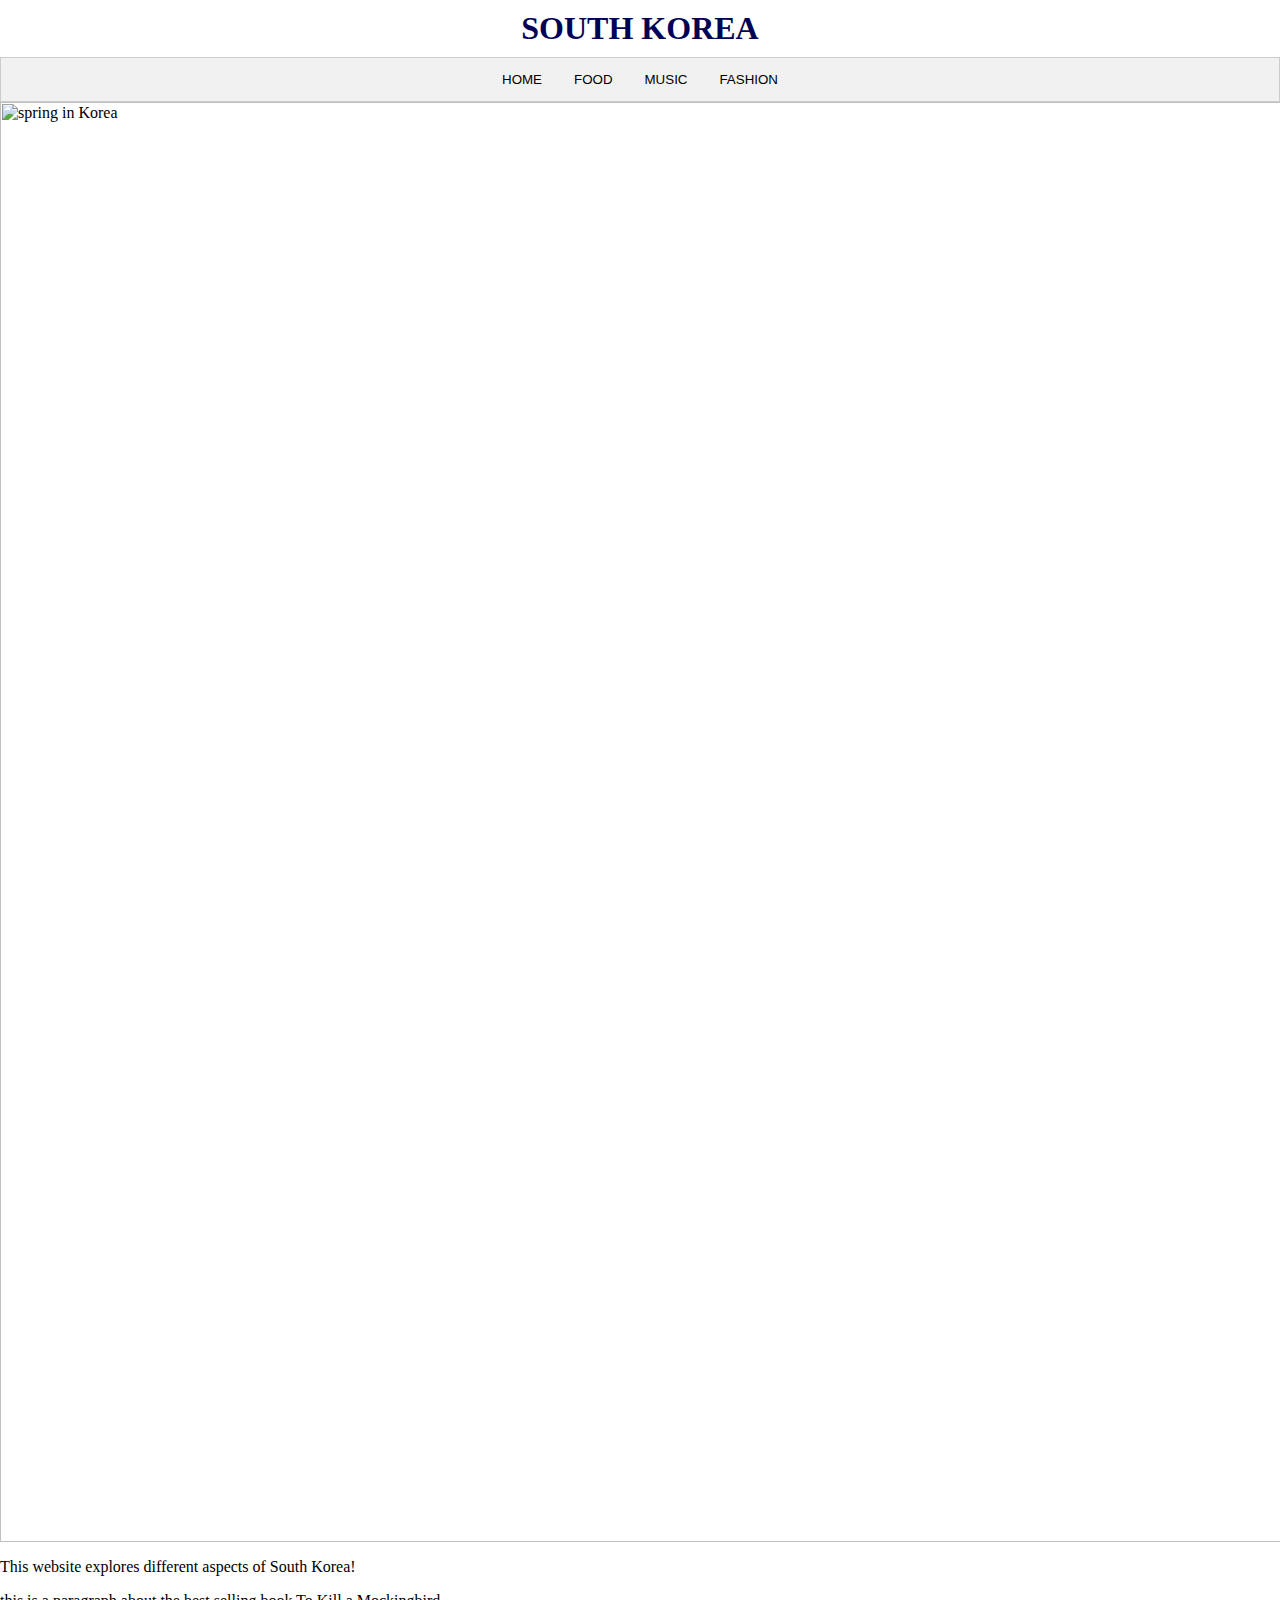
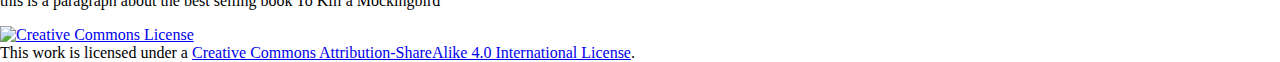
==== index.html @ 71e72cc4 "2" ====
<html>
<head>
    <link rel="stylesheet" href="style.css">
</head>
<body>
    <div class="menu">
        <h1>SOUTH KOREA</h1>
    </div>
   
    <div class="tab">
            <a href="project_00.html"><button class="tablinks">HOME</button></a>
            <a href="food.html"><button class="tablinks">FOOD</button></a>
            <a href="music.html"><button class="tablinks">MUSIC</button></a>
            <a href="fashion.html"><button class="tablinks">FASHION</button></a>
    </div>

    <div>
        <img title="cherry blossom" alt="spring in Korea" src="https://media.audleytravel.com/-/media/images/home/north-asia-and-russia/south-korea/overview-letterbox-images/bttv/istock_908748356_gyeongbokgung_palace_seoul_letterbox.jpg?q=79&w=1920&h=640" width="1440 px">
    </div>
    <div class="content">
    <p>This website explores different aspects of South Korea!</p>
    <p>this is a paragraph about the best selling book <span class="hello">To Kill a Mockingbird</span></p>
    </div>

    <div>
    <a rel="license" href="http://creativecommons.org/licenses/by-sa/4.0/">
        <img alt="Creative Commons License" style="border-width:0" src="https://i.creativecommons.org/l/by-sa/4.0/88x31.png" />
    </a>
    <br />This work is licensed under a <a rel="license" href="http://creativecommons.org/licenses/by-sa/4.0/">Creative Commons Attribution-ShareAlike 4.0 International License</a>.
    </div>
</body>
</html>
---- style.css ----
h1{
    color: rgb(1, 1, 86);
    background: white;
    font-family: inherit;
    margin: 0px;
    padding: 10px;
    text-align: center
}
body {
    margin: 0px;
}
li:hover {
    background: red;
}
li {
    background:rgb(255, 211, 211);
    display: inline-flex;
    width: 10%;

}
.tab {
    overflow: hidden;
    border: 1px solid #ccc;
    background-color: #f1f1f1;
    display: flex;
    justify-content: center;
}
.tablink {
    background-color: #555;
    color: white;
    float: left;
    border: none;
    outline: none;
    cursor: pointer;
    padding: 14px 16px;
    font-size: 17px;
    width: 25%;
}

.tab button {
    background-color: inherit;
    float: left;
    border: none;
    outline: none;
    cursor: pointer;
    padding: 14px 16px;
    transition: 0.3s;
}
.tabcontent {
    color: white;
    display: none;
    padding: 50px;
    text-align: center;
}
.tab button:hover {
    background-color: #ddd;
}
.tablink:hover {
    background-color: #777;
}
.tab button.active {
    background-color: #ccc
}
#London {background-color:red;}
    #Paris {background-color:green;}
    #Tokyo {background-color:blue;}
    #Oslo {background-color:orange;}
.tabcontent {
    display: none;
    padding: 6px 12px;
    border: 1px solid #ccc;
    border-top: none;
}
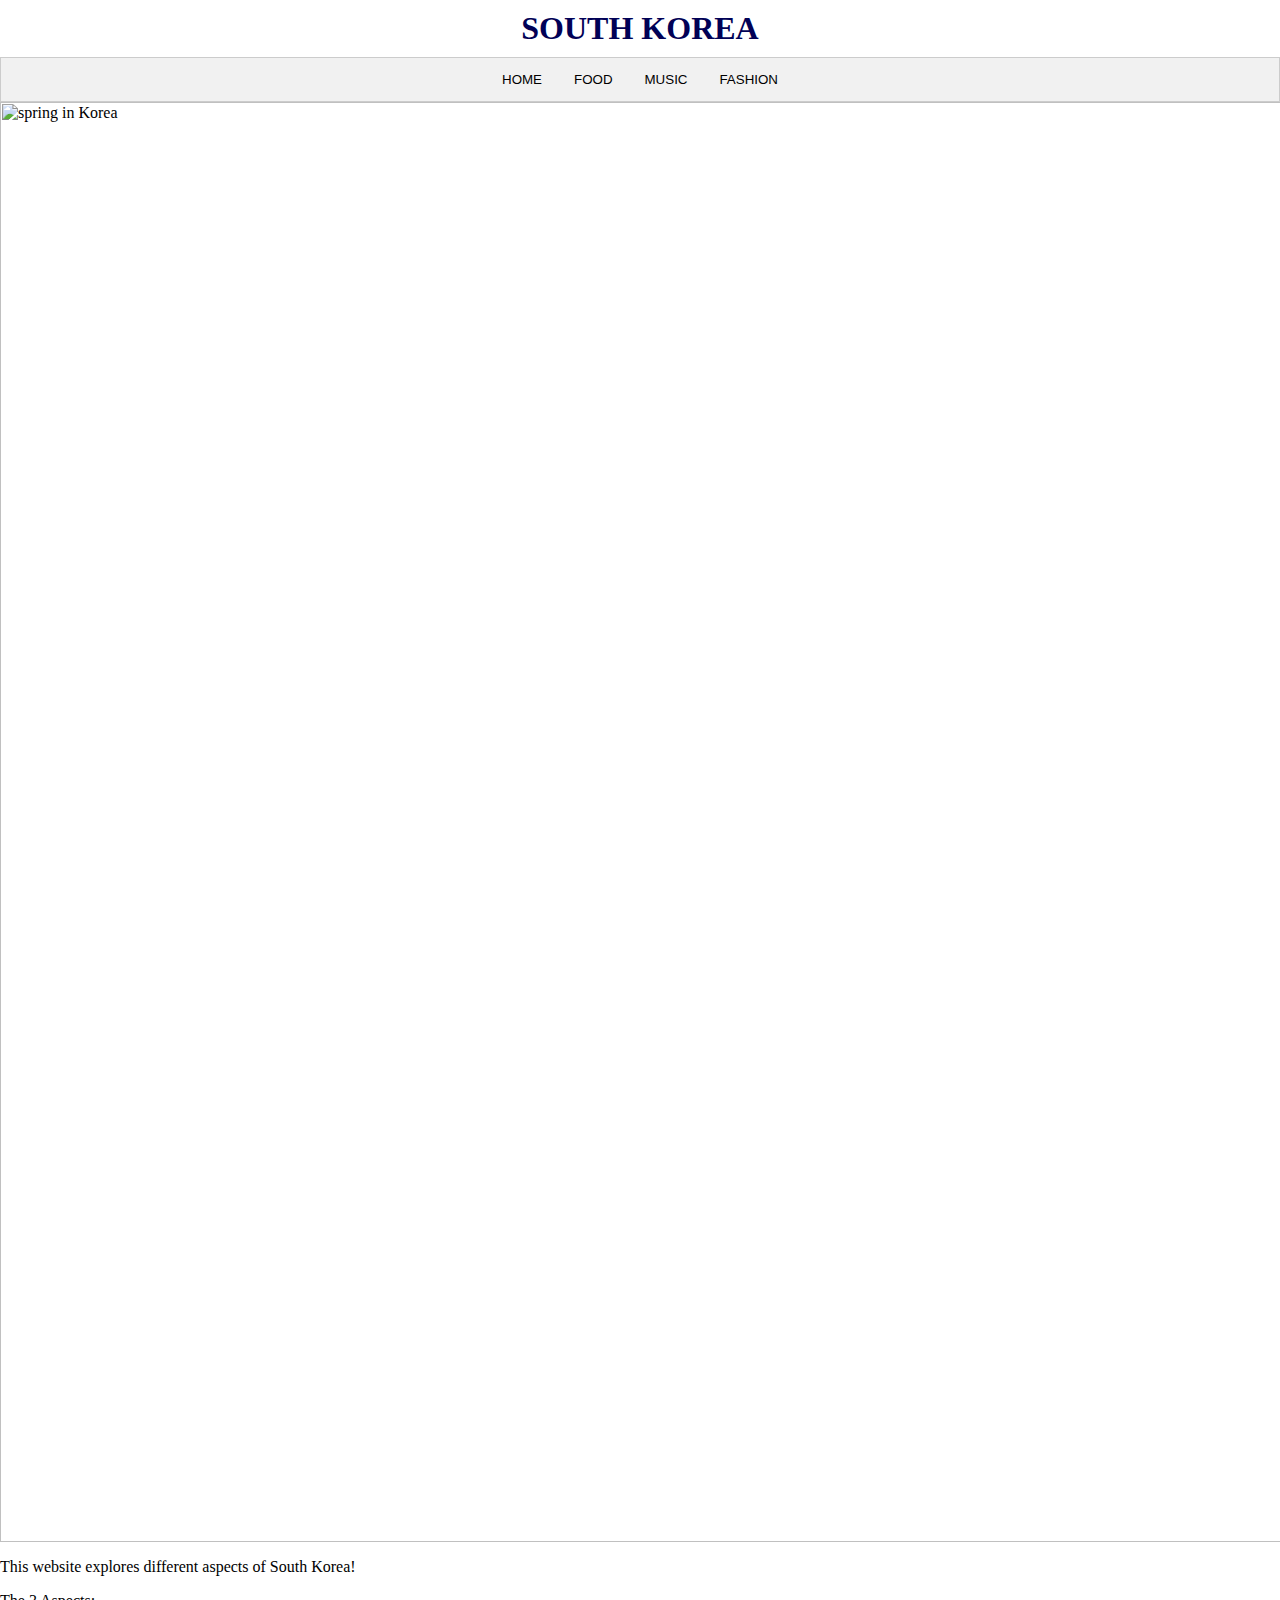
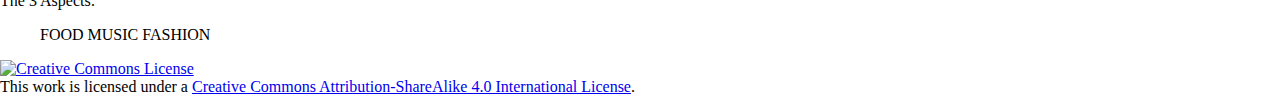
==== commit 6dd051fc: "3" ====
--- a/index.html
+++ b/index.html
@@ -19,7 +19,13 @@
     </div>
     <div class="content">
     <p>This website explores different aspects of South Korea!</p>
-    <p>this is a paragraph about the best selling book <span class="hello">To Kill a Mockingbird</span></p>
+    <p>The 3 Aspects:</span></p>
+        <ul>
+            FOOD
+            MUSIC
+            FASHION
+        </ul>
+    
     </div>
 
     <div>
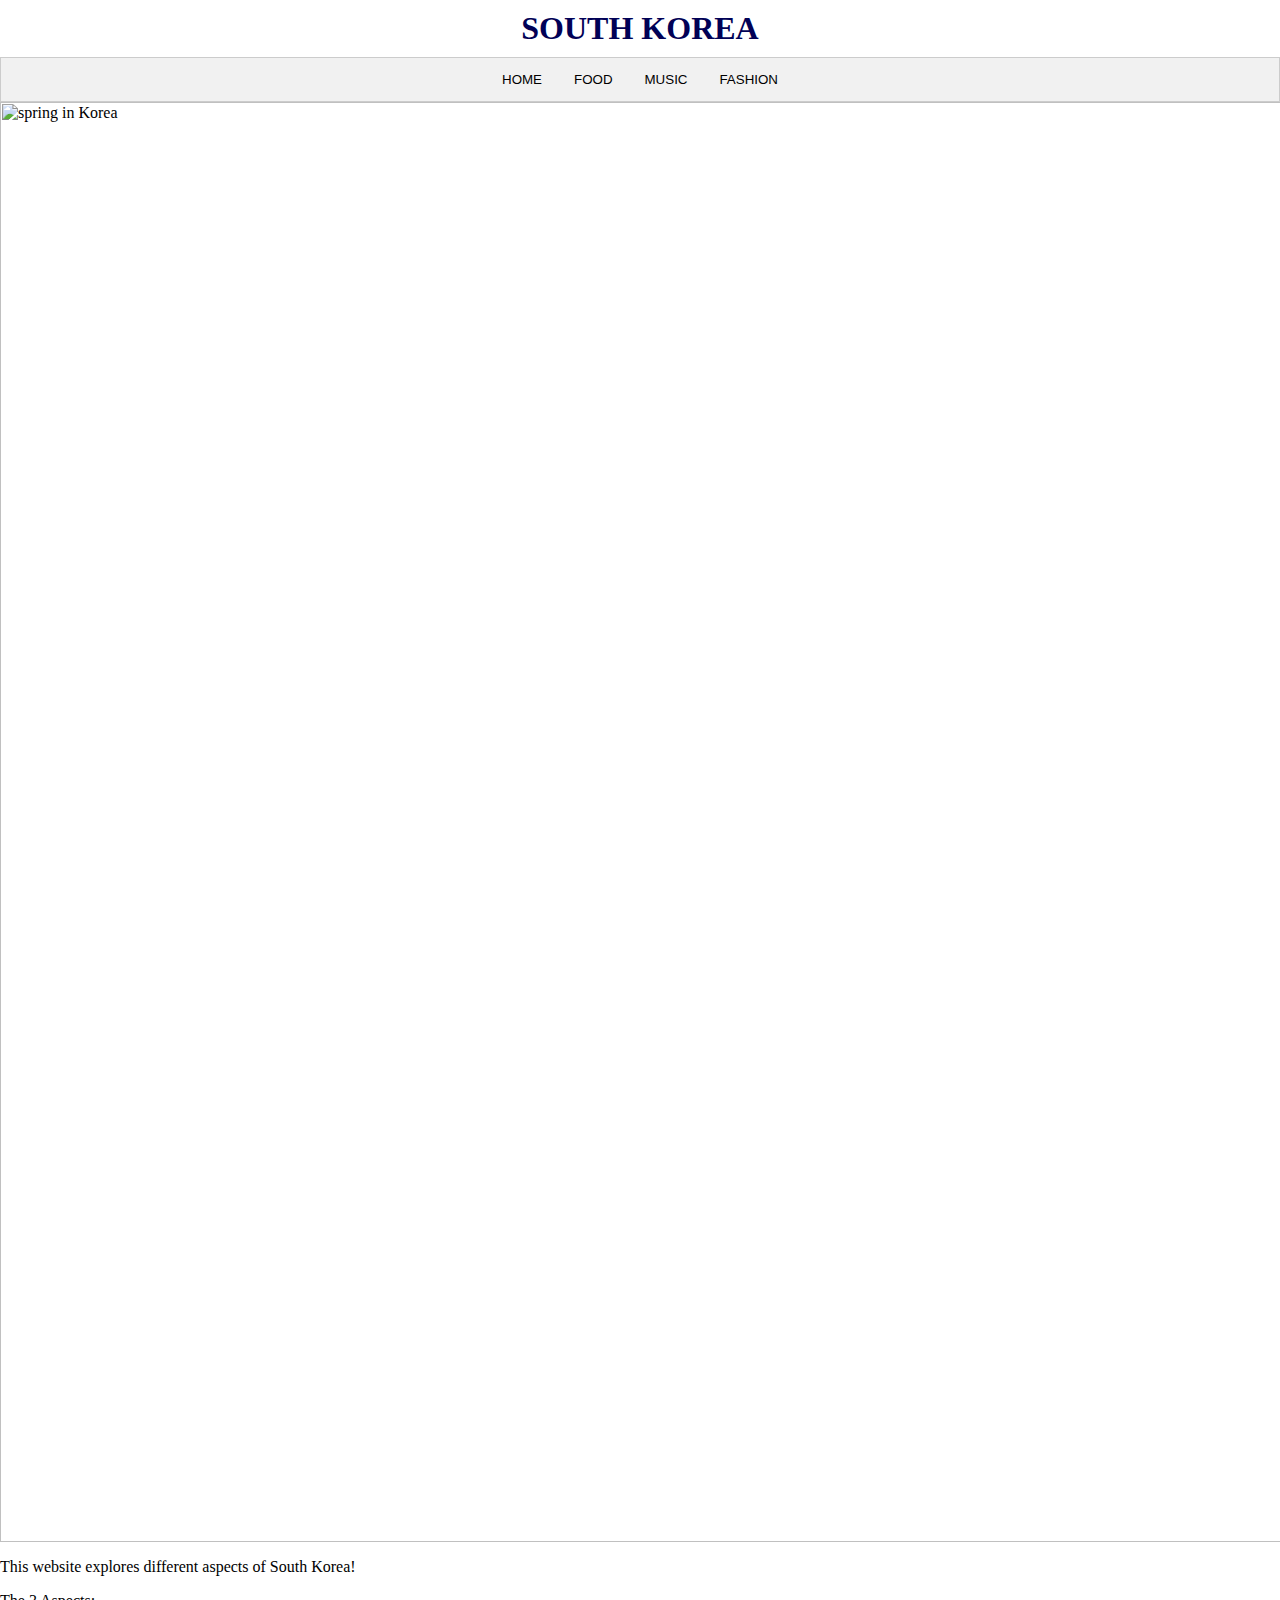
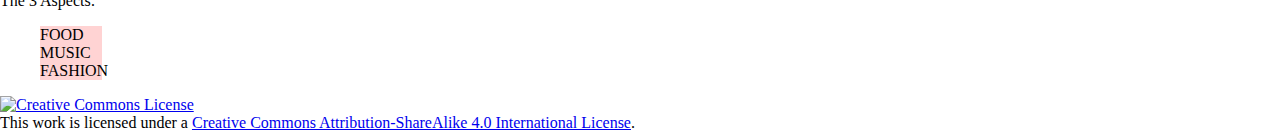
==== commit 89972bf3: "4" ====
--- a/index.html
+++ b/index.html
@@ -21,9 +21,9 @@
     <p>This website explores different aspects of South Korea!</p>
     <p>The 3 Aspects:</span></p>
         <ul>
-            FOOD
-            MUSIC
-            FASHION
+            <li>FOOD</li>
+            <li>MUSIC</li>
+            <li>FASHION</li>
         </ul>
     
     </div>
--- a/style.css
+++ b/style.css
@@ -14,8 +14,8 @@
 }
 li {
     background:rgb(255, 211, 211);
-    display: inline-flex;
-    width: 10%;
+    display: grid;
+    width: 5%;
 
 }
 .tab {
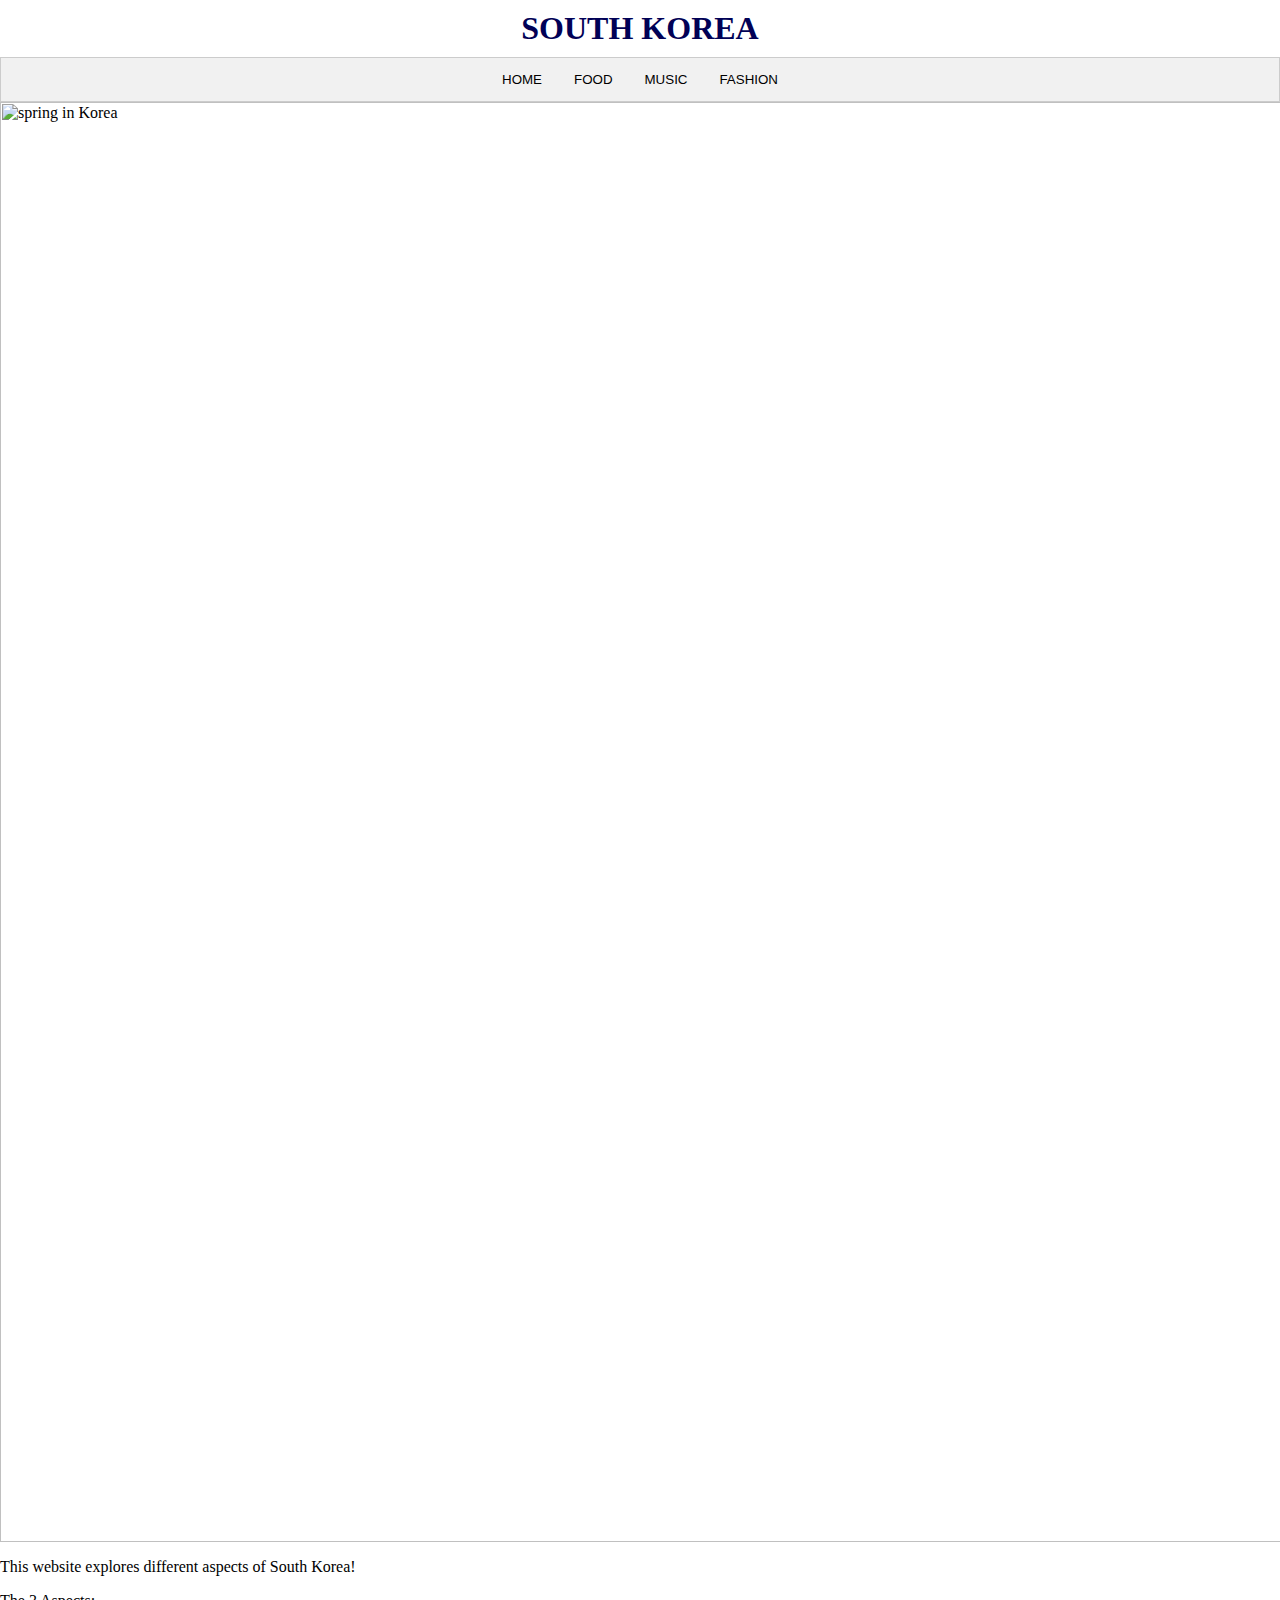
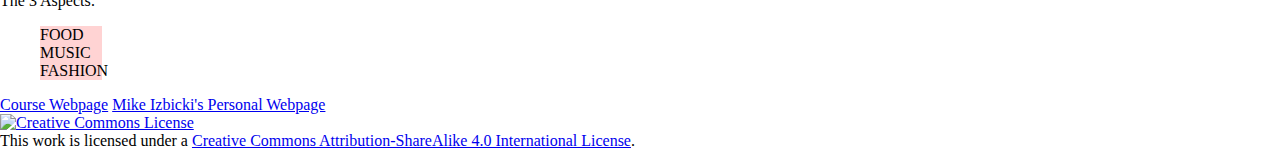
==== commit 4fba99d0: "6" ====
--- a/index.html
+++ b/index.html
@@ -1,6 +1,8 @@
 <html>
 <head>
     <link rel="stylesheet" href="style.css">
+    <title>HOME</title>
+    <meta name="description" content="This is a website that explores different aspects of South Korea."></meta>
 </head>
 <body>
     <div class="menu">
@@ -8,7 +10,7 @@
     </div>
    
     <div class="tab">
-            <a href="project_00.html"><button class="tablinks">HOME</button></a>
+            <a href="index.html"><button class="tablinks">HOME</button></a>
             <a href="food.html"><button class="tablinks">FOOD</button></a>
             <a href="music.html"><button class="tablinks">MUSIC</button></a>
             <a href="fashion.html"><button class="tablinks">FASHION</button></a>
@@ -29,10 +31,17 @@
     </div>
 
     <div>
+        <a href="https://github.com/mikeizbicki/cmc-csci040">Course Webpage</a>
+        <a href="https://izbicki.me">Mike Izbicki's Personal Webpage</a>
+    </div>
+    
+    <div>
     <a rel="license" href="http://creativecommons.org/licenses/by-sa/4.0/">
         <img alt="Creative Commons License" style="border-width:0" src="https://i.creativecommons.org/l/by-sa/4.0/88x31.png" />
     </a>
     <br />This work is licensed under a <a rel="license" href="http://creativecommons.org/licenses/by-sa/4.0/">Creative Commons Attribution-ShareAlike 4.0 International License</a>.
     </div>
+
+   
 </body>
 </html>
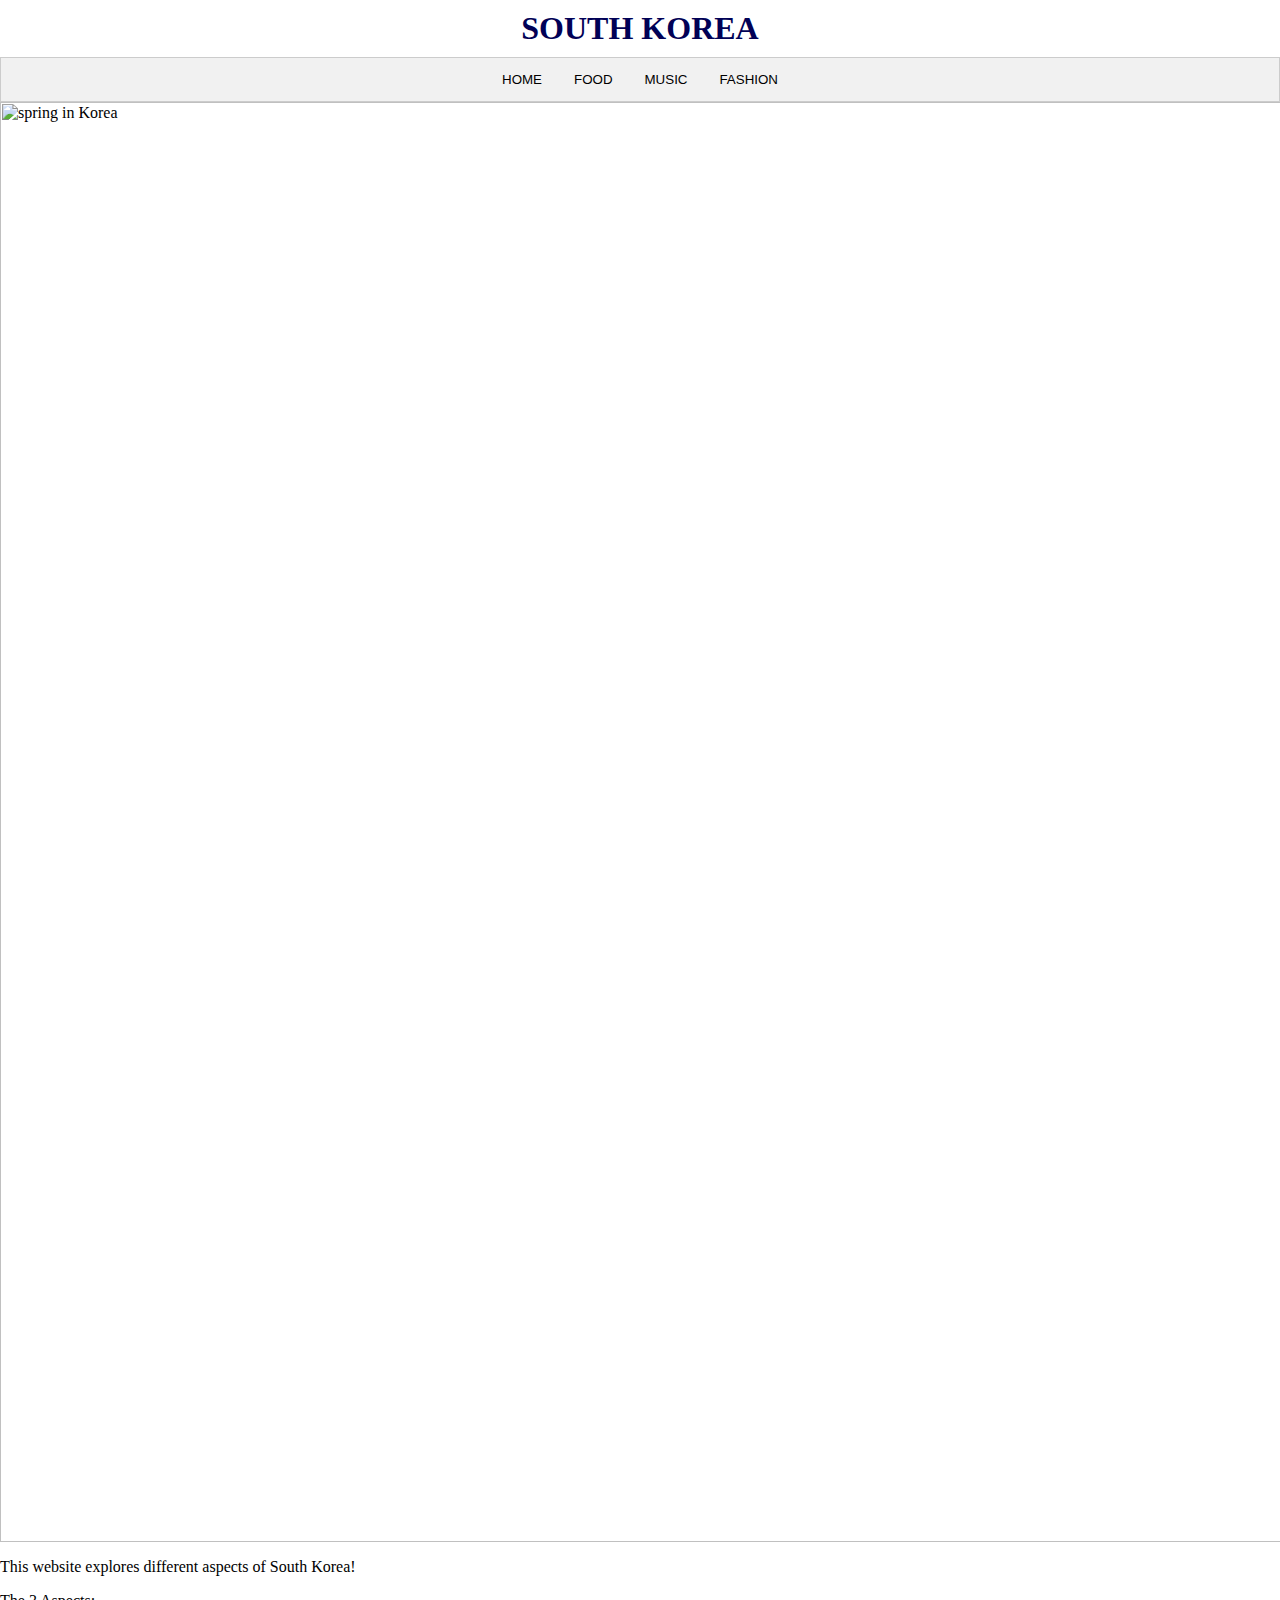
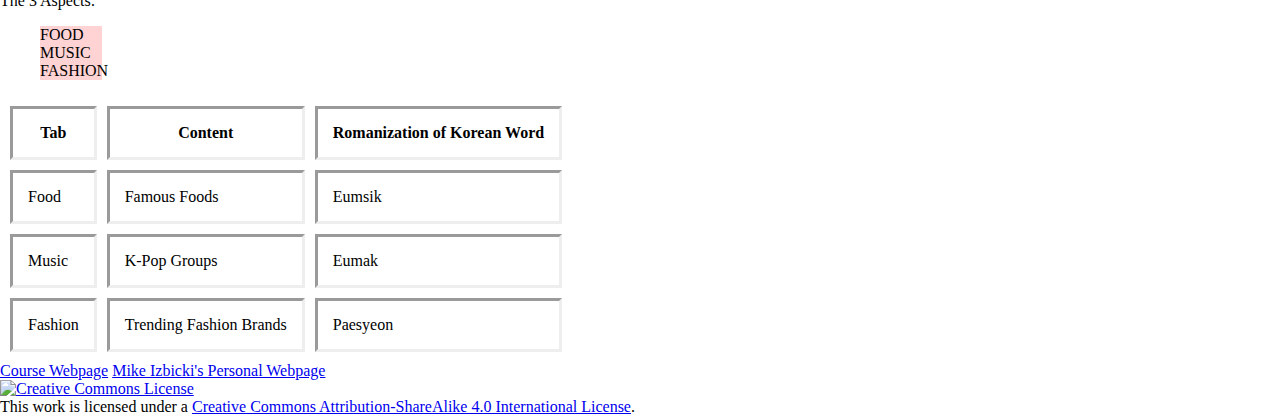
==== commit 3c670cc0: "8" ====
--- a/index.html
+++ b/index.html
@@ -27,6 +27,29 @@
             <li>MUSIC</li>
             <li>FASHION</li>
         </ul>
+
+        <table>
+            <tr>
+              <th>Tab</th>
+              <th>Content</th>
+              <th>Romanization of Korean Word</th>
+            </tr>
+            <tr>
+              <td>Food</td>
+              <td>Famous Foods</td>
+              <td>Eumsik</td>
+            </tr>
+            <tr>
+              <td>Music</td>
+              <td>K-Pop Groups</td>
+              <td>Eumak</td>
+            </tr>
+            <tr>
+                <td>Fashion</td>
+                <td>Trending Fashion Brands</td>
+                <td>Paesyeon</td>
+            </tr>
+          </table>
     
     </div>
 
@@ -34,7 +57,7 @@
         <a href="https://github.com/mikeizbicki/cmc-csci040">Course Webpage</a>
         <a href="https://izbicki.me">Mike Izbicki's Personal Webpage</a>
     </div>
-    
+
     <div>
     <a rel="license" href="http://creativecommons.org/licenses/by-sa/4.0/">
         <img alt="Creative Commons License" style="border-width:0" src="https://i.creativecommons.org/l/by-sa/4.0/88x31.png" />
--- a/style.css
+++ b/style.css
@@ -70,4 +70,13 @@
     padding: 6px 12px;
     border: 1px solid #ccc;
     border-top: none;
-}+}
+th, td {
+    border-style: inset;
+    padding: 15px;
+}
+table {
+    border-spacing: 10px;
+}           
+tr:hover {background-color: #D6EEEE;}
+  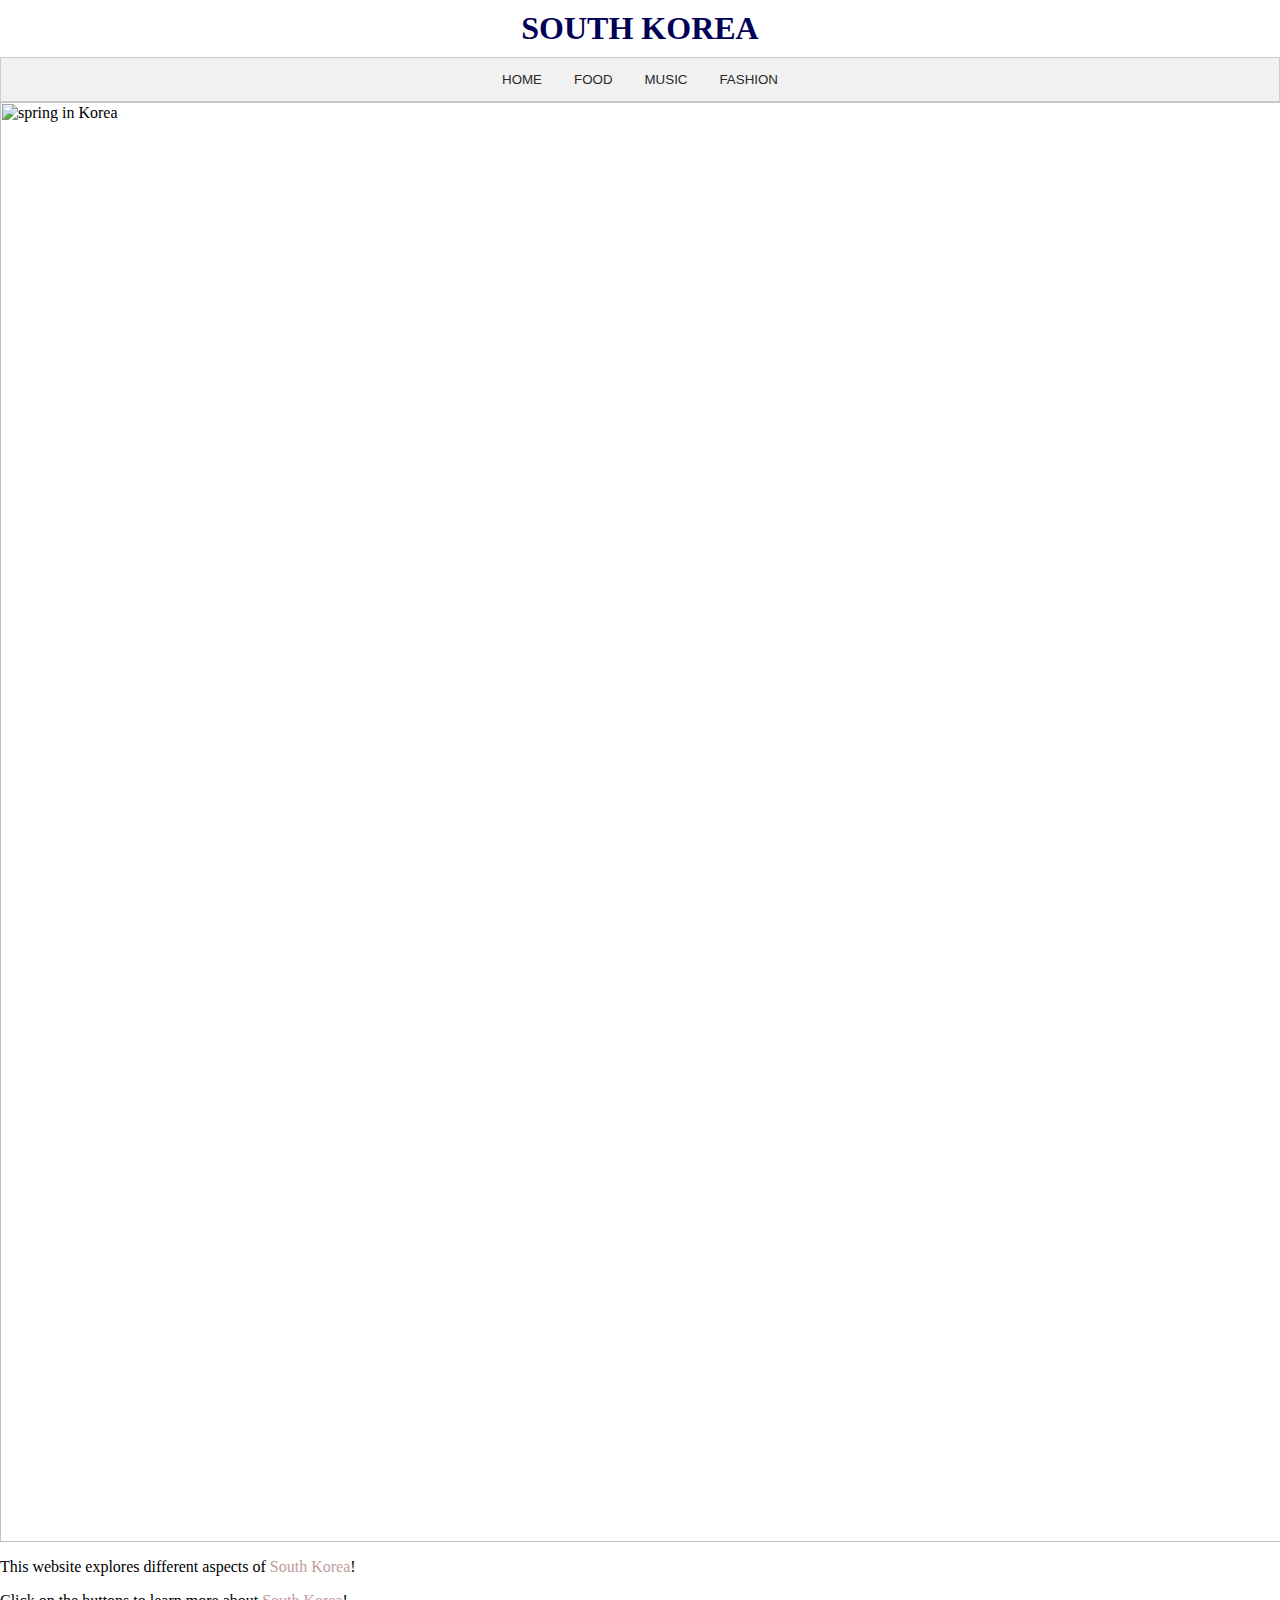
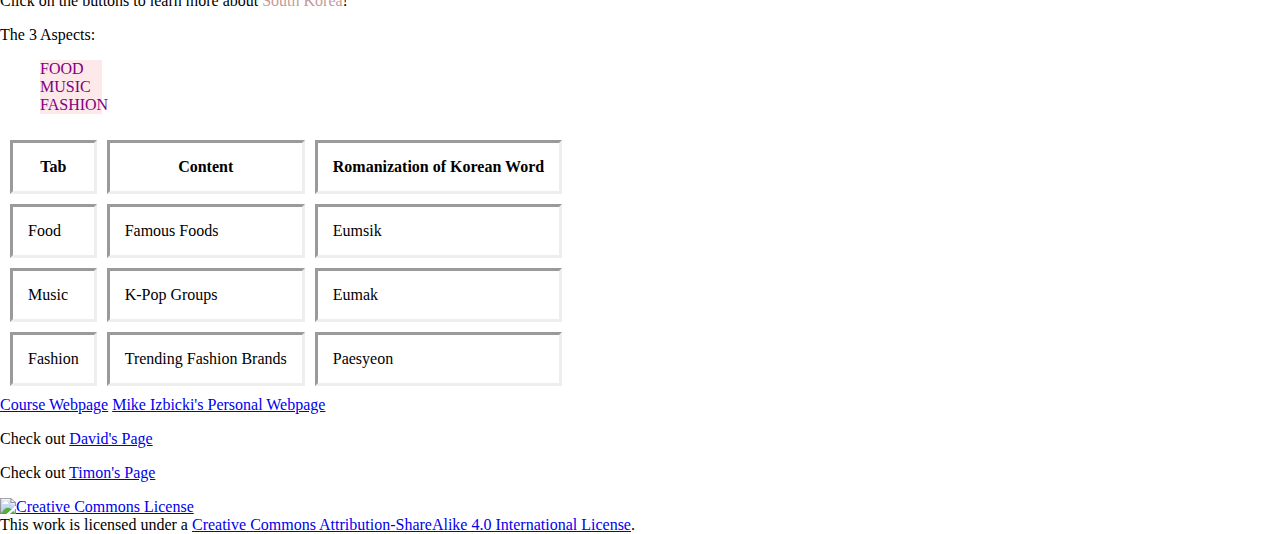
==== commit b1d1d337: "draft" ====
--- a/index.html
+++ b/index.html
@@ -1,70 +1,88 @@
 <html>
-<head>
-    <link rel="stylesheet" href="style.css">
-    <title>HOME</title>
-    <meta name="description" content="This is a website that explores different aspects of South Korea."></meta>
-</head>
-<body>
-    <div class="menu">
-        <h1>SOUTH KOREA</h1>
-    </div>
-   
-    <div class="tab">
-            <a href="index.html"><button class="tablinks">HOME</button></a>
-            <a href="food.html"><button class="tablinks">FOOD</button></a>
-            <a href="music.html"><button class="tablinks">MUSIC</button></a>
-            <a href="fashion.html"><button class="tablinks">FASHION</button></a>
-    </div>
+    <head>
+        <script async src="https://www.googletagmanager.com/gtag/js?id=G-L117RM5T2H"></script>
+        <script>
+        window.dataLayer = window.dataLayer || [];
+        function gtag(){dataLayer.push(arguments);}
+        gtag('js', new Date());
 
-    <div>
-        <img title="cherry blossom" alt="spring in Korea" src="https://media.audleytravel.com/-/media/images/home/north-asia-and-russia/south-korea/overview-letterbox-images/bttv/istock_908748356_gyeongbokgung_palace_seoul_letterbox.jpg?q=79&w=1920&h=640" width="1440 px">
-    </div>
-    <div class="content">
-    <p>This website explores different aspects of South Korea!</p>
-    <p>The 3 Aspects:</span></p>
-        <ul>
-            <li>FOOD</li>
-            <li>MUSIC</li>
-            <li>FASHION</li>
-        </ul>
+        gtag('config', 'G-L117RM5T2H');
+        </script>
 
-        <table>
-            <tr>
-              <th>Tab</th>
-              <th>Content</th>
-              <th>Romanization of Korean Word</th>
-            </tr>
-            <tr>
-              <td>Food</td>
-              <td>Famous Foods</td>
-              <td>Eumsik</td>
-            </tr>
-            <tr>
-              <td>Music</td>
-              <td>K-Pop Groups</td>
-              <td>Eumak</td>
-            </tr>
-            <tr>
-                <td>Fashion</td>
-                <td>Trending Fashion Brands</td>
-                <td>Paesyeon</td>
-            </tr>
-          </table>
+        <link rel="stylesheet" href="style.css">
+        <title>HOME</title>
+        <meta name="description" content="This is a website that explores different aspects of South Korea."></meta>
+    </head>
+    <body>
+        <div id="fb-root"></div>
+        <script async defer crossorigin="anonymous" src="https://connect.facebook.net/en_US/sdk.js#xfbml=1&version=v15.0" nonce="2am8SKPI"></script>
+
+        <div class="menu">
+            <h1>SOUTH KOREA</h1>
+        </div>
     
-    </div>
+        <div class="tab">
+                <a href="index.html"><button class="tablinks">HOME</button></a>
+                <a href="food.html"><button class="tablinks">FOOD</button></a>
+                <a href="music.html"><button class="tablinks">MUSIC</button></a>
+                <a href="fashion.html"><button class="tablinks">FASHION</button></a>
+        </div>
 
-    <div>
-        <a href="https://github.com/mikeizbicki/cmc-csci040">Course Webpage</a>
-        <a href="https://izbicki.me">Mike Izbicki's Personal Webpage</a>
-    </div>
+        <div>
+            <img title="cherry blossom" alt="spring in Korea" src="https://media.audleytravel.com/-/media/images/home/north-asia-and-russia/south-korea/overview-letterbox-images/bttv/istock_908748356_gyeongbokgung_palace_seoul_letterbox.jpg?q=79&w=1920&h=640" width="1440 px">
+        </div>
+        <div class="content">
+        <p>This website explores different aspects of <span id="korea">South Korea</span>!</p>
+        <p>Click on the buttons to learn more about <span id="korea">South Korea</span>!</p>
+        <p>The 3 Aspects:</span></p>
+            <ul>
+                <li>FOOD</li>
+                <li>MUSIC</li>
+                <li>FASHION</li>
+            </ul>
 
-    <div>
-    <a rel="license" href="http://creativecommons.org/licenses/by-sa/4.0/">
-        <img alt="Creative Commons License" style="border-width:0" src="https://i.creativecommons.org/l/by-sa/4.0/88x31.png" />
-    </a>
-    <br />This work is licensed under a <a rel="license" href="http://creativecommons.org/licenses/by-sa/4.0/">Creative Commons Attribution-ShareAlike 4.0 International License</a>.
-    </div>
+            <table>
+                <tr>
+                <th>Tab</th>
+                <th>Content</th>
+                <th>Romanization of Korean Word</th>
+                </tr>
+                <tr>
+                <td>Food</td>
+                <td>Famous Foods</td>
+                <td>Eumsik</td>
+                </tr>
+                <tr>
+                <td>Music</td>
+                <td>K-Pop Groups</td>
+                <td>Eumak</td>
+                </tr>
+                <tr>
+                    <td>Fashion</td>
+                    <td>Trending Fashion Brands</td>
+                    <td>Paesyeon</td>
+                </tr>
+            </table>
+        
+        </div>
 
-   
-</body>
+        <div>
+            <a href="https://github.com/mikeizbicki/cmc-csci040">Course Webpage</a>
+            <a href="https://izbicki.me">Mike Izbicki's Personal Webpage</a>
+        </div>
+
+        <div>
+            <p>Check out <a href="https://davidhlee625.github.io/">David's Page</a></p>
+            <p>Check out <a href="https://xutimon.github.io/">Timon's Page</a></p>
+        </div>
+        <div>
+        <a rel="license" href="http://creativecommons.org/licenses/by-sa/4.0/">
+            <img alt="Creative Commons License" style="border-width:0" src="https://i.creativecommons.org/l/by-sa/4.0/88x31.png" />
+        </a>
+        <br />This work is licensed under a <a rel="license" href="http://creativecommons.org/licenses/by-sa/4.0/">Creative Commons Attribution-ShareAlike 4.0 International License</a>.
+        </div>
+
+        <div class="fb-like" data-href="https://kpark1226.github.io/" data-width="" data-layout="standard" data-action="like" data-size="small" data-share="true"></div>
+    
+    </body>
 </html>
--- a/style.css
+++ b/style.css
@@ -10,15 +10,17 @@
     margin: 0px;
 }
 li:hover {
-    background: red;
+    background: rgb(197, 154, 154);
 }
 li {
-    background:rgb(255, 211, 211);
+    color: purple;
+    background:rgb(253, 233, 233);
     display: grid;
     width: 5%;
 
 }
 .tab {
+    color: blue;
     overflow: hidden;
     border: 1px solid #ccc;
     background-color: #f1f1f1;
@@ -26,8 +28,8 @@
     justify-content: center;
 }
 .tablink {
+    color: blue;
     background-color: #555;
-    color: white;
     float: left;
     border: none;
     outline: none;
@@ -35,6 +37,10 @@
     padding: 14px 16px;
     font-size: 17px;
     width: 25%;
+}
+
+.tablinks {
+    color: rgb(42, 40, 40)
 }
 
 .tab button {
@@ -61,10 +67,7 @@
 .tab button.active {
     background-color: #ccc
 }
-#London {background-color:red;}
-    #Paris {background-color:green;}
-    #Tokyo {background-color:blue;}
-    #Oslo {background-color:orange;}
+
 .tabcontent {
     display: none;
     padding: 6px 12px;
@@ -79,4 +82,13 @@
     border-spacing: 10px;
 }           
 tr:hover {background-color: #D6EEEE;}
-  +  
+#korea {
+    color:rgb(197, 154, 154)
+}
+
+@media only screen and (max-width: 1000px) {
+    body {
+        background-color:rgb(197, 154, 154)
+    }
+}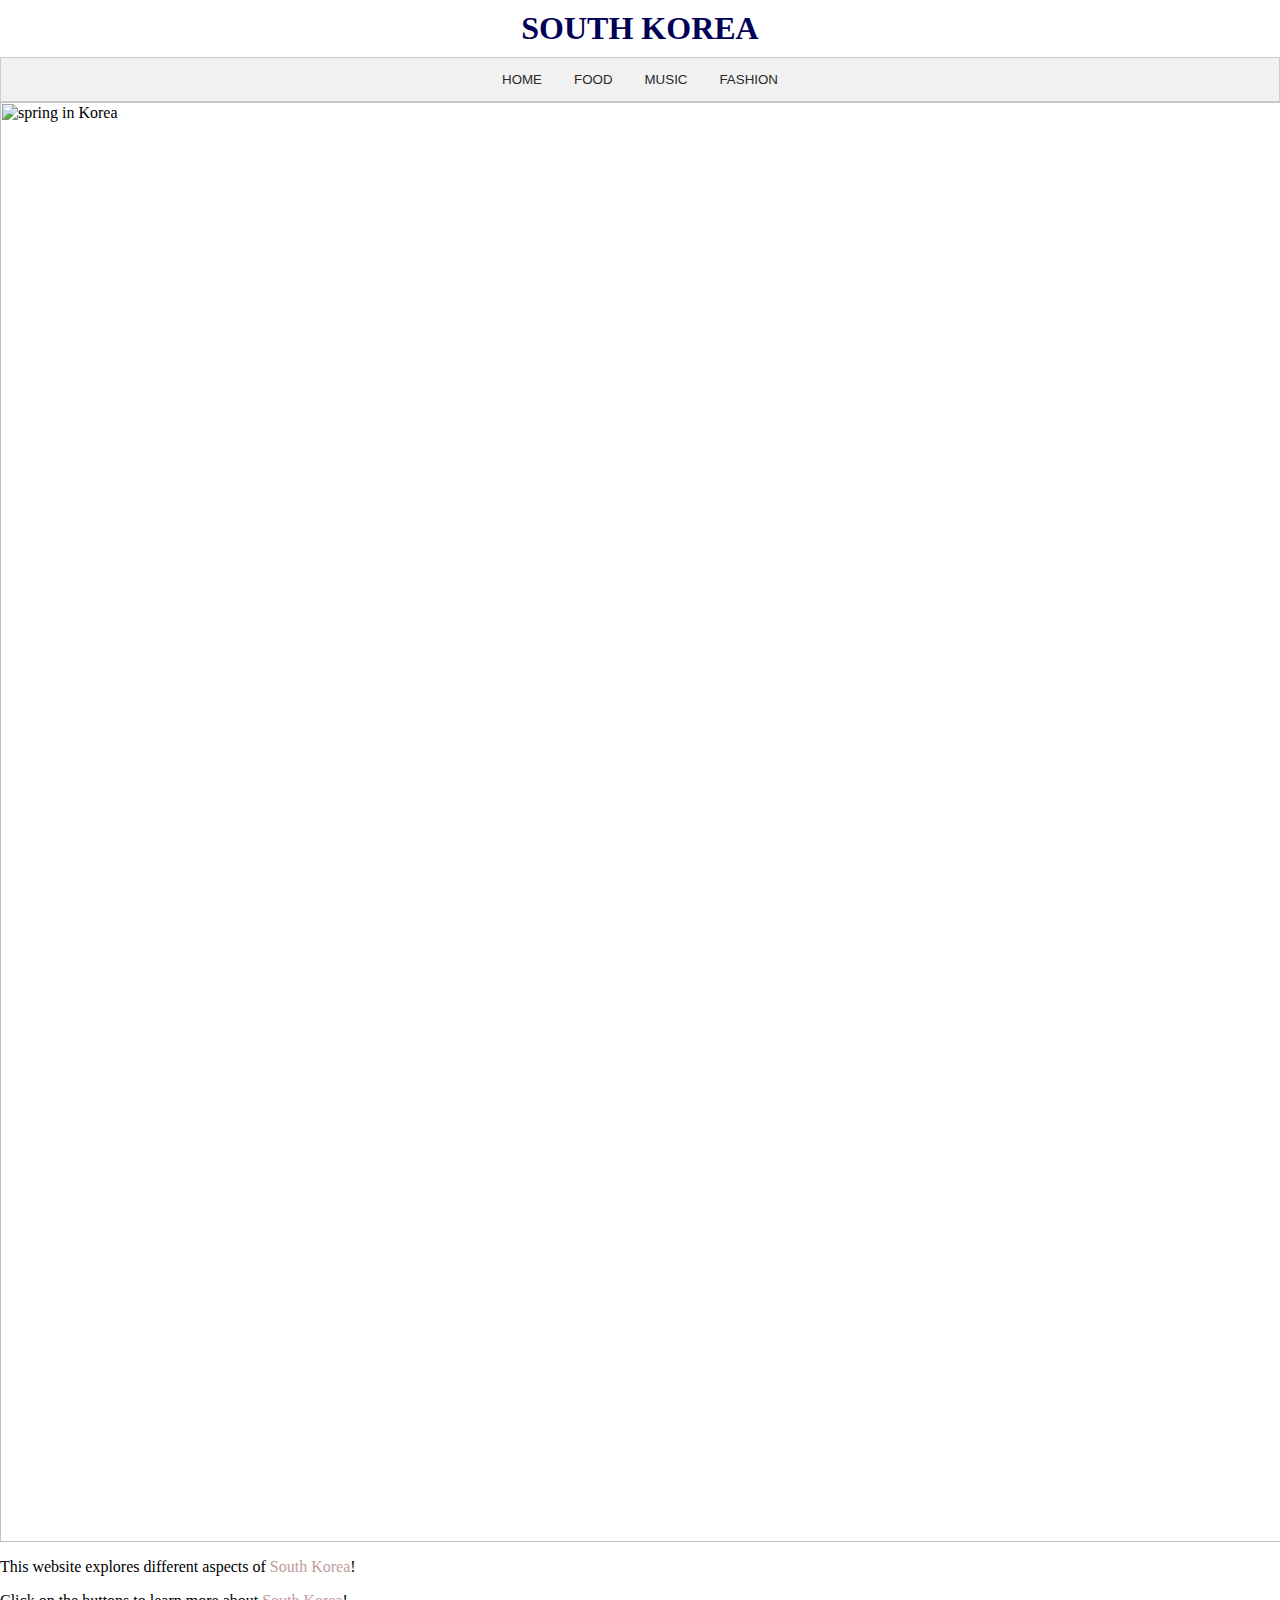
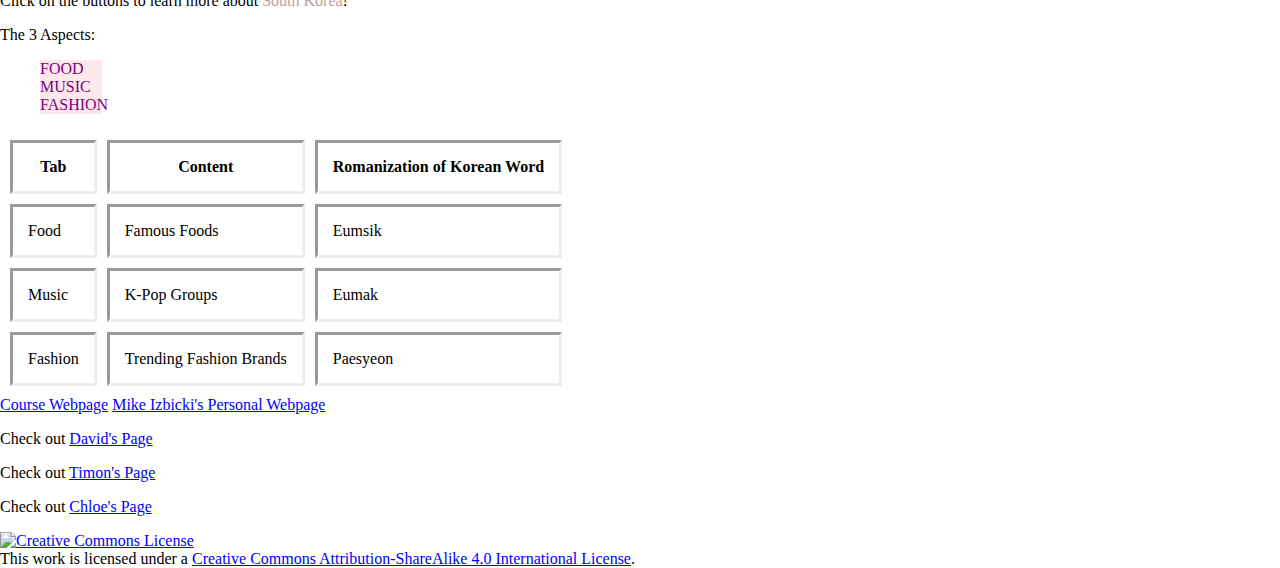
==== commit bba8adf8: "draft" ====
--- a/index.html
+++ b/index.html
@@ -74,6 +74,7 @@
         <div>
             <p>Check out <a href="https://davidhlee625.github.io/">David's Page</a></p>
             <p>Check out <a href="https://xutimon.github.io/">Timon's Page</a></p>
+            <p>Check out <a href="https://chlol3912.github.io/">Chloe's Page</a></p>
         </div>
         <div>
         <a rel="license" href="http://creativecommons.org/licenses/by-sa/4.0/">
--- a/style.css
+++ b/style.css
@@ -87,6 +87,10 @@
     color:rgb(197, 154, 154)
 }
 
+a {
+    color: blue
+}
+
 @media only screen and (max-width: 1000px) {
     body {
         background-color:rgb(197, 154, 154)
